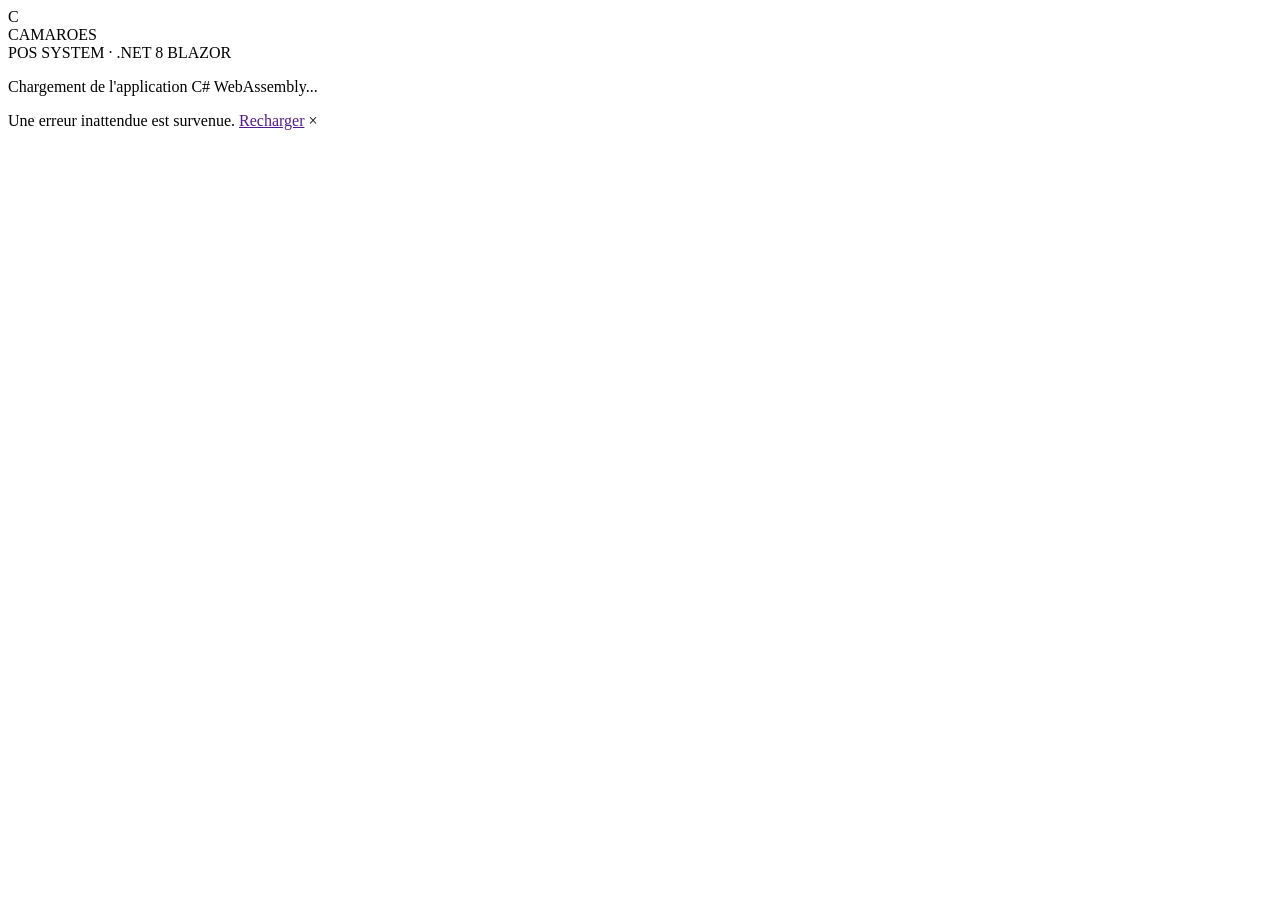
==== CamaroesPOS.Web/wwwroot/index.html @ 3d6ef146 "feat(web): échafaudage du projet Blazor WebAssembly CamaroesPOS.Web" ====
<!DOCTYPE html>
<html lang="fr">
<head>
    <meta charset="utf-8" />
    <meta name="viewport" content="width=device-width, initial-scale=1.0" />
    <title>CAMAROES POS — Web Edition</title>
    <base href="/" />
    <link rel="stylesheet" href="css/app.css" />
</head>
<body>
    <div id="app">
        <div class="boot-screen">
            <div class="boot-card">
                <div class="boot-logo">
                    <span class="boot-badge">C</span>
                    <div>
                        <div class="boot-title">CAMAROES</div>
                        <div class="boot-sub">POS SYSTEM · .NET 8 BLAZOR</div>
                    </div>
                </div>
                <div class="boot-spinner"></div>
                <p class="boot-hint">Chargement de l'application C# WebAssembly...</p>
            </div>
        </div>
    </div>

    <div id="blazor-error-ui">
        Une erreur inattendue est survenue.
        <a href="" class="reload">Recharger</a>
        <a class="dismiss">×</a>
    </div>

    <script src="js/posInterop.js"></script>
    <script src="_framework/blazor.webassembly.js"></script>
</body>
</html>
---- CamaroesPOS.Web/wwwroot/css/app.css ----
:root {
    --bg: #F4F7FE;
    --surface: #FFFFFF;
    --border: #E0E5F2;
    --navy: #2B3674;
    --primary: #1E88E5;
    --primary-dark: #1565C0;
    --success: #2E7D32;
    --success-dark: #1B5E20;
    --danger: #E53935;
    --warning: #FB8C00;
    --muted: #8F9BBA;
    --text: #334155;
    --shadow: 0 4px 14px rgba(43, 54, 116, 0.08);
    --radius: 14px;
}

* { box-sizing: border-box; margin: 0; padding: 0; }

html, body {
    font-family: 'Inter', -apple-system, BlinkMacSystemFont, 'Segoe UI', Roboto, sans-serif;
    background: var(--bg);
    color: var(--text);
    min-height: 100vh;
    font-size: 14px;
    line-height: 1.45;
}

/* Boot Screen */
.boot-screen {
    min-height: 100vh;
    display: flex;
    align-items: center;
    justify-content: center;
    padding: 20px;
}
.boot-card {
    background: var(--surface);
    border: 1px solid var(--border);
    border-radius: 18px;
    padding: 36px 40px;
    box-shadow: var(--shadow);
    text-align: center;
    max-width: 380px;
    width: 100%;
}
.boot-logo { display: flex; align-items: center; justify-content: center; gap: 14px; margin-bottom: 24px; }
.boot-badge {
    width: 52px; height: 52px; border-radius: 14px;
    background: var(--primary); color: #fff;
    display: inline-flex; align-items: center; justify-content: center;
    font-size: 26px; font-weight: 900;
}
.boot-title { font-size: 24px; font-weight: 900; color: var(--navy); letter-spacing: 0.5px; text-align: left; }
.boot-sub { font-size: 11px; font-weight: 700; color: var(--primary); text-align: left; }
.boot-spinner {
    width: 34px; height: 34px; margin: 0 auto 14px;
    border: 3px solid var(--border); border-top-color: var(--primary);
    border-radius: 50%; animation: spin 0.8s linear infinite;
}
.boot-hint { color: var(--muted); font-size: 13px; }
@keyframes spin { to { transform: rotate(360deg); } }

#blazor-error-ui {
    display: none; position: fixed; bottom: 0; left: 0; right: 0; z-index: 9999;
    background: #FFF3CD; color: #664D03; padding: 12px 20px;
    border-top: 1px solid #FFECB5; font-weight: 600;
}
#blazor-error-ui .dismiss { float: right; cursor: pointer; text-decoration: none; font-size: 18px; }

/* App Shell */
.app-shell { display: flex; min-height: 100vh; }

.sidebar {
    width: 260px; flex-shrink: 0;
    background: var(--surface);
    border-right: 1px solid var(--border);
    display: flex; flex-direction: column;
    padding: 22px 14px;
    position: sticky; top: 0; height: 100vh; overflow-y: auto;
    z-index: 40;
}

.brand-header {
    display: flex; align-items: center; gap: 12px;
    padding: 4px 10px 22px;
    border-bottom: 1px solid var(--border);
    margin-bottom: 16px;
}
.brand-icon {
    width: 44px; height: 44px; border-radius: 12px;
    background: var(--primary); color: #fff;
    display: flex; align-items: center; justify-content: center;
    font-weight: 900; font-size: 20px; flex-shrink: 0;
}
.brand-name { font-size: 20px; font-weight: 900; color: var(--navy); line-height: 1.1; }
.brand-sub { font-size: 11px; font-weight: 700; color: var(--primary); }

.nav-list { display: flex; flex-direction: column; gap: 4px; flex: 1; }
.nav-item {
    display: flex; align-items: center; gap: 12px;
    padding: 11px 14px; border-radius: 10px;
    color: var(--muted); text-decoration: none;
    font-weight: 600; font-size: 14px;
    transition: background 0.15s, color 0.15s;
}
.nav-item:hover { background: var(--bg); color: var(--primary); }
.nav-item.active { background: #EBF3FE; color: var(--primary); }
.nav-item svg { width: 20px; height: 20px; flex-shrink: 0; }

.sidebar-footer {
    border-top: 1px solid var(--border);
    padding-top: 14px; margin-top: 14px;
    display: flex; flex-direction: column; gap: 8px;
}
.user-pill {
    background: var(--bg); border-radius: 10px; padding: 10px 12px;
    text-align: center;
}
.user-pill-name { font-weight: 700; color: var(--navy); font-size: 13px; }
.user-pill-role { font-size: 11px; font-weight: 700; color: var(--primary); text-transform: uppercase; }

.main-area {
    flex: 1; min-width: 0;
    display: flex; flex-direction: column;
    padding: 20px 24px 32px;
}

.topbar {
    display: flex; align-items: center; justify-content: space-between;
    gap: 12px; margin-bottom: 20px; flex-wrap: wrap;
}
.topbar-left { display: flex; align-items: center; gap: 12px; }
.topbar-title { font-size: 24px; font-weight: 800; color: var(--navy); }
.topbar-actions { display: flex; align-items: center; gap: 10px; flex-wrap: wrap; }
.date-chip { color: var(--muted); font-weight: 600; font-size: 13px; }
.mobile-menu-btn { display: none; }

/* Cards & Grids */
.card {
    background: var(--surface);
    border: 1px solid var(--border);
    border-radius: var(--radius);
    padding: 18px;
    box-shadow: var(--shadow);
}
.card-title { font-size: 16px; font-weight: 700; color: var(--navy); margin-bottom: 12px; }
.label-muted { font-size: 12px; font-weight: 600; color: var(--muted); display: block; margin-bottom: 4px; }

.grid-4 { display: grid; grid-template-columns: repeat(4, minmax(0, 1fr)); gap: 14px; }
.grid-3 { display: grid; grid-template-columns: repeat(3, minmax(0, 1fr)); gap: 14px; }
.grid-2 { display: grid; grid-template-columns: repeat(2, minmax(0, 1fr)); gap: 14px; }
.grid-2-1 { display: grid; grid-template-columns: 2fr 1fr; gap: 14px; }
.grid-pos { display: grid; grid-template-columns: 1fr 370px; gap: 16px; align-items: start; }
.grid-split { display: grid; grid-template-columns: 1fr 350px; gap: 16px; align-items: start; }
.stack { display: flex; flex-direction: column; gap: 16px; }
.row { display: flex; align-items: center; gap: 10px; flex-wrap: wrap; }
.row-between { display: flex; align-items: center; justify-content: space-between; gap: 10px; flex-wrap: wrap; }

.kpi-value { font-size: 22px; font-weight: 800; color: var(--navy); margin: 4px 0; }
.kpi-sub { font-size: 12px; color: var(--muted); }
.text-primary { color: var(--primary); }
.text-success { color: var(--success); }
.text-danger { color: var(--danger); }
.text-warning { color: var(--warning); }

/* Buttons */
.btn {
    display: inline-flex; align-items: center; justify-content: center; gap: 6px;
    padding: 9px 16px; border-radius: 10px; border: 1.5px solid transparent;
    font-weight: 600; font-size: 13px; cursor: pointer; text-decoration: none;
    transition: all 0.15s; background: transparent; color: var(--navy);
}
.btn:disabled { opacity: 0.45; cursor: not-allowed; }
.btn-sm { padding: 6px 10px; font-size: 12px; border-radius: 8px; }
.btn-lg { padding: 12px 18px; font-size: 15px; }
.btn-block { width: 100%; }
.btn-primary { background: var(--primary); color: #fff; }
.btn-primary:hover:not(:disabled) { background: var(--primary-dark); }
.btn-success { background: var(--success); color: #fff; }
.btn-success:hover:not(:disabled) { background: var(--success-dark); }
.btn-outlined { border-color: var(--navy); color: var(--navy); }
.btn-outlined:hover:not(:disabled) { background: #EEF2FF; border-color: var(--primary); color: var(--primary); }
.btn-danger { border-color: var(--danger); color: var(--danger); }
.btn-danger:hover:not(:disabled) { background: #FFEBEE; }

/* Inputs */
.input, select.input, textarea.input {
    width: 100%; padding: 9px 12px; border-radius: 9px;
    border: 1.5px solid var(--border); background: #fff;
    color: var(--text); font-size: 14px; font-family: inherit;
    outline: none; transition: border-color 0.15s;
}
.input:focus { border-color: var(--primary); }
.input-inline { width: auto; min-width: 150px; }

/* Tables */
.table-wrap { overflow-x: auto; }
table.data-table { width: 100%; border-collapse: collapse; font-size: 13px; }
table.data-table th {
    text-align: left; padding: 10px 12px;
    color: var(--muted); font-weight: 700; font-size: 12px; text-transform: uppercase;
    border-bottom: 1.5px solid var(--border); white-space: nowrap;
}
table.data-table td {
    padding: 10px 12px; border-bottom: 1px solid #EEF2F9; vertical-align: middle;
}
table.data-table tr:hover td { background: #FAFBFD; }
.text-right { text-align: right; }

/* Badges & Alerts */
.badge {
    display: inline-flex; align-items: center; gap: 4px;
    padding: 3px 9px; border-radius: 999px; font-size: 11px; font-weight: 700;
}
.badge-danger { background: #FFEBEE; color: var(--danger); }
.badge-success { background: #E8F5E9; color: var(--success); }
.badge-info { background: #EBF3FE; color: var(--primary); }
.badge-warning { background: #FFF3E0; color: var(--warning); }

.alert {
    padding: 11px 14px; border-radius: 10px; font-size: 13px; font-weight: 600;
    margin-bottom: 12px; display: flex; justify-content: space-between; align-items: center;
}
.alert-error { background: #FFEBEE; color: #B71C1C; border: 1px solid #FFCDD2; }
.alert-success { background: #E8F5E9; color: #1B5E20; border: 1px solid #C8E6C9; }
.alert-info { background: #EBF3FE; color: #0D47A1; border: 1px solid #BBDEFB; }

/* Tabs */
.tabs { display: flex; gap: 6px; border-bottom: 1.5px solid var(--border); margin-bottom: 14px; flex-wrap: wrap; }
.tab-btn {
    padding: 9px 14px; border: none; background: transparent; cursor: pointer;
    font-weight: 700; font-size: 13px; color: var(--muted);
    border-bottom: 2.5px solid transparent; margin-bottom: -1.5px;
}
.tab-btn.active { color: var(--primary); border-bottom-color: var(--primary); }

/* Modals */
.modal-backdrop {
    position: fixed; inset: 0; background: rgba(15, 23, 42, 0.55);
    display: flex; align-items: center; justify-content: center;
    padding: 16px; z-index: 100;
}
.modal-box {
    background: var(--surface); border-radius: 16px; padding: 24px;
    max-width: 520px; width: 100%; max-height: 90vh; overflow-y: auto;
    box-shadow: 0 20px 50px rgba(15, 23, 42, 0.25);
}
.modal-lg { max-width: 820px; }

/* Login */
.login-wrapper {
    min-height: 100vh; display: flex; align-items: center; justify-content: center;
    padding: 20px; background: linear-gradient(135deg, #EBF3FE 0%, #F4F7FE 100%);
}
.login-card { max-width: 430px; width: 100%; padding: 32px; }
.demo-box {
    background: #F8FAFF; border: 1px dashed #B6CCF8; border-radius: 12px;
    padding: 12px; margin-top: 14px;
}

/* POS Specific */
.total-box {
    background: #EBF3FE; border-radius: 12px; padding: 14px;
}
.catalog-grid { display: grid; grid-template-columns: repeat(auto-fill, minmax(190px, 1fr)); gap: 10px; }
.catalog-item {
    border: 1.5px solid var(--border); border-radius: 12px; padding: 12px;
    background: #fff; text-align: left; cursor: pointer; transition: all 0.15s;
}
.catalog-item:hover { border-color: var(--primary); background: #F8FAFF; }
.numpad-grid { display: grid; grid-template-columns: repeat(3, 1fr); gap: 8px; }
.numpad-btn { height: 46px; font-size: 16px; font-weight: 700; }
.quick-grid { display: grid; grid-template-columns: repeat(4, 1fr); gap: 6px; }

/* Charts */
.chart-box { width: 100%; overflow: hidden; }
.chart-legend { display: flex; flex-wrap: wrap; gap: 10px; margin-top: 8px; font-size: 12px; color: var(--text); }
.legend-item { display: inline-flex; align-items: center; gap: 6px; }
.legend-dot { width: 10px; height: 10px; border-radius: 50%; display: inline-block; }

/* Receipt */
.receipt-paper {
    background: #fff; border: 1px solid var(--border); border-radius: 12px;
    padding: 20px; color: #1E293B;
}
.receipt-divider { border-top: 1px dashed #CBD5E1; margin: 10px 0; }

/* Responsive */
@media (max-width: 1080px) {
    .grid-4 { grid-template-columns: repeat(2, minmax(0, 1fr)); }
    .grid-3, .grid-2-1, .grid-pos, .grid-split { grid-template-columns: 1fr; }
}
@media (max-width: 820px) {
    .mobile-menu-btn { display: inline-flex; }
    .sidebar {
        position: fixed; left: -280px; top: 0; bottom: 0;
        transition: left 0.2s ease; box-shadow: 0 10px 35px rgba(0, 0, 0, 0.2);
    }
    .sidebar.open { left: 0; }
    .sidebar-backdrop {
        position: fixed; inset: 0; background: rgba(15, 23, 42, 0.45); z-index: 35;
    }
    .grid-2 { grid-template-columns: 1fr; }
    .main-area { padding: 14px; }
}

/* Print / PDF */
@media print {
    body { background: #fff !important; }
    .no-print, .sidebar, .topbar, .sidebar-backdrop { display: none !important; }
    .main-area { padding: 0 !important; }
    .modal-backdrop { position: static !important; background: transparent !important; padding: 0 !important; }
    .modal-box { box-shadow: none !important; max-width: 100% !important; max-height: none !important; padding: 0 !important; }
    .card { box-shadow: none !important; border: none !important; }
}
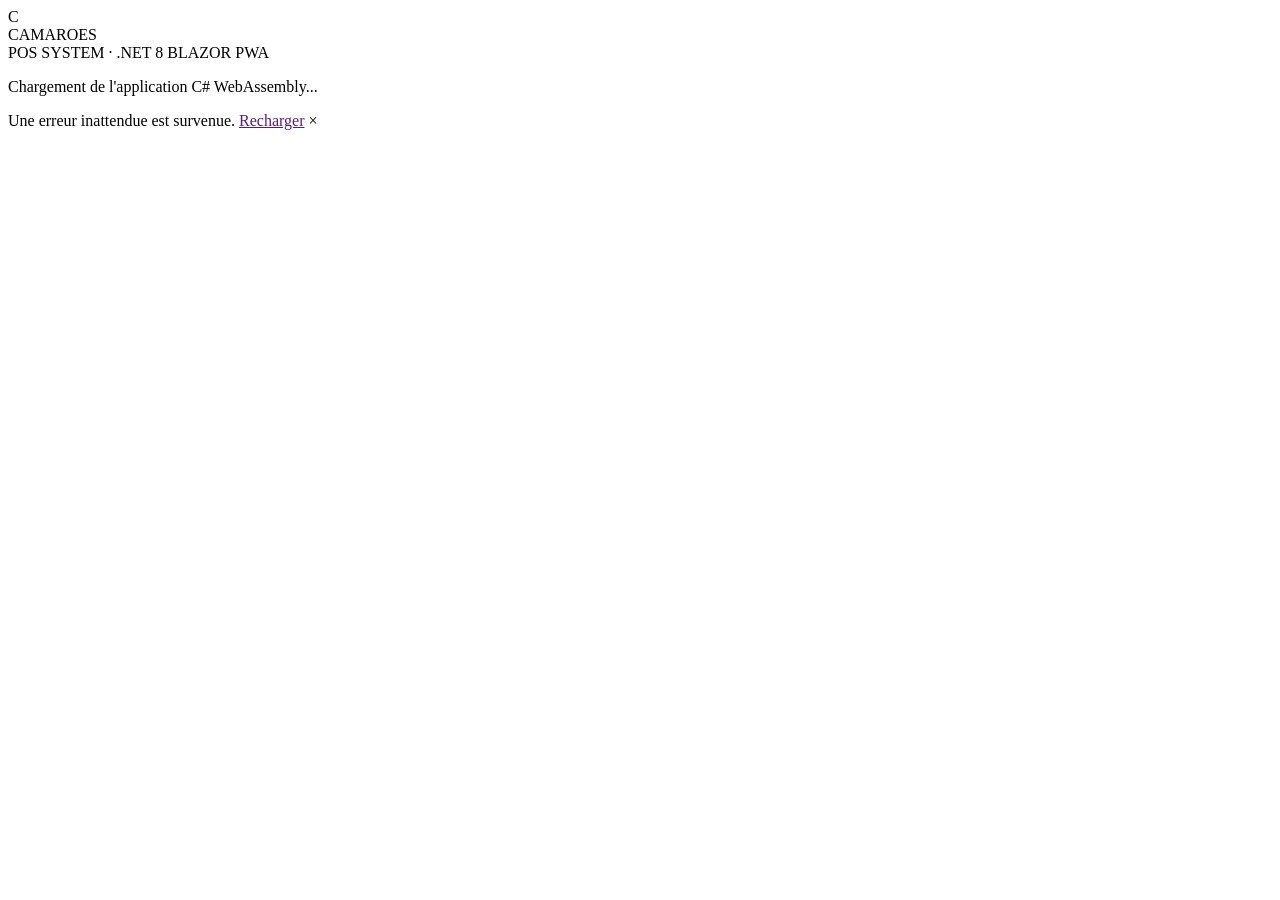
==== commit 578b8f25: "chore(infra): add Vercel security headers, PWA manifest/service worker, SVG favicon and updated v2 R" ====
--- a/CamaroesPOS.Web/wwwroot/index.html
+++ b/CamaroesPOS.Web/wwwroot/index.html
@@ -3,34 +3,54 @@
 <head>
     <meta charset="utf-8" />
     <meta name="viewport" content="width=device-width, initial-scale=1.0" />
-    <title>CAMAROES POS — Web Edition</title>
+    <meta name="description" content="CAMAROES POS v2 — Point de Vente moderne .NET 8 Blazor WebAssembly PWA (FCFA, TVA 19,25 %, MTN MoMo & Orange Money, CRM, Rapport Z, bilingue FR/EN)." />
+    <meta name="theme-color" content="#1D72E8" />
+    <title>CAMAROES POS — Web Edition v2</title>
     <base href="/" />
+    <link rel="icon" type="image/svg+xml" href="favicon.svg" />
+    <link rel="manifest" href="manifest.json" />
     <link rel="stylesheet" href="css/app.css" />
+    <script>
+        (function () {
+            try {
+                if (window.localStorage.getItem('camaroes_pos_theme_v2') === 'dark') {
+                    document.documentElement.setAttribute('data-theme', 'dark');
+                }
+            } catch {}
+        })();
+    </script>
 </head>
 <body>
     <div id="app">
         <div class="boot-screen">
             <div class="boot-card">
                 <div class="boot-logo">
-                    <span class="boot-badge">C</span>
+                    <span class="boot-badge" aria-hidden="true">C</span>
                     <div>
                         <div class="boot-title">CAMAROES</div>
-                        <div class="boot-sub">POS SYSTEM · .NET 8 BLAZOR</div>
+                        <div class="boot-sub">POS SYSTEM · .NET 8 BLAZOR PWA</div>
                     </div>
                 </div>
-                <div class="boot-spinner"></div>
+                <div class="boot-spinner" role="status" aria-label="Chargement"></div>
                 <p class="boot-hint">Chargement de l'application C# WebAssembly...</p>
             </div>
         </div>
     </div>
 
-    <div id="blazor-error-ui">
+    <div id="blazor-error-ui" role="alert">
         Une erreur inattendue est survenue.
         <a href="" class="reload">Recharger</a>
-        <a class="dismiss">×</a>
+        <a class="dismiss" aria-label="Fermer">×</a>
     </div>
 
     <script src="js/posInterop.js"></script>
     <script src="_framework/blazor.webassembly.js"></script>
+    <script>
+        if ('serviceWorker' in navigator) {
+            window.addEventListener('load', function () {
+                navigator.serviceWorker.register('/service-worker.js').catch(function () {});
+            });
+        }
+    </script>
 </body>
 </html>
--- a/CamaroesPOS.Web/wwwroot/css/app.css
+++ b/CamaroesPOS.Web/wwwroot/css/app.css
@@ -1,18 +1,48 @@
 :root {
     --bg: #F4F7FE;
     --surface: #FFFFFF;
-    --border: #E0E5F2;
-    --navy: #2B3674;
-    --primary: #1E88E5;
-    --primary-dark: #1565C0;
-    --success: #2E7D32;
-    --success-dark: #1B5E20;
-    --danger: #E53935;
-    --warning: #FB8C00;
-    --muted: #8F9BBA;
-    --text: #334155;
-    --shadow: 0 4px 14px rgba(43, 54, 116, 0.08);
+    --surface-alt: #F8FAFC;
+    --border: #DCE3F0;
+    --navy: #1E293B;
+    --primary: #1D72E8;
+    --primary-dark: #1558B6;
+    --primary-soft: #EBF3FE;
+    --success: #15803D;
+    --success-dark: #166534;
+    --success-soft: #DCFCE7;
+    --danger: #DC2626;
+    --danger-dark: #B91C1C;
+    --danger-soft: #FEE2E2;
+    --warning: #B45309;
+    --warning-soft: #FEF3C7;
+    --muted: #475569; /* WCAG AAA 7.5:1 on white */
+    --text: #1E293B;
+    --shadow: 0 4px 16px rgba(15, 23, 42, 0.06);
     --radius: 14px;
+    --momo: #D97706;
+    --orange: #EA580C;
+}
+
+[data-theme="dark"] {
+    --bg: #0B1120;
+    --surface: #111827;
+    --surface-alt: #1E293B;
+    --border: #263248;
+    --navy: #F1F5F9;
+    --primary: #3B82F6;
+    --primary-dark: #2563EB;
+    --primary-soft: rgba(59, 130, 246, 0.16);
+    --success: #22C55E;
+    --success-dark: #16A34A;
+    --success-soft: rgba(34, 197, 94, 0.15);
+    --danger: #F87171;
+    --danger-dark: #DC2626;
+    --danger-soft: rgba(248, 113, 113, 0.16);
+    --warning: #FBBF24;
+    --warning-soft: rgba(251, 191, 36, 0.15);
+    --muted: #94A3B8; /* WCAG AA 7.1:1 on #111827 */
+    --text: #E2E8F0;
+    --shadow: 0 6px 22px rgba(0, 0, 0, 0.35);
 }
 
 * { box-sizing: border-box; margin: 0; padding: 0; }
@@ -23,35 +53,33 @@
     color: var(--text);
     min-height: 100vh;
     font-size: 14px;
-    line-height: 1.45;
-}
+    line-height: 1.5;
+    overflow-x: hidden;
+}
+
+/* Accessible focus rings — never remove focus visibility */
+:focus-visible {
+    outline: 2.5px solid var(--primary);
+    outline-offset: 2px;
+}
+
+.icon { display: inline-block; vertical-align: middle; flex-shrink: 0; }
+.tabular { font-variant-numeric: tabular-nums; }
 
 /* Boot Screen */
 .boot-screen {
-    min-height: 100vh;
-    display: flex;
-    align-items: center;
-    justify-content: center;
-    padding: 20px;
+    min-height: 100vh; display: flex; align-items: center; justify-content: center; padding: 20px;
 }
 .boot-card {
-    background: var(--surface);
-    border: 1px solid var(--border);
-    border-radius: 18px;
-    padding: 36px 40px;
-    box-shadow: var(--shadow);
-    text-align: center;
-    max-width: 380px;
-    width: 100%;
-}
-.boot-logo { display: flex; align-items: center; justify-content: center; gap: 14px; margin-bottom: 24px; }
+    background: var(--surface); border: 1px solid var(--border); border-radius: 18px;
+    padding: 36px 40px; box-shadow: var(--shadow); text-align: center; max-width: 380px; width: 100%;
+}
+.boot-logo { display: flex; align-items: center; justify-content: center; gap: 14px; margin-bottom: 20px; }
 .boot-badge {
-    width: 52px; height: 52px; border-radius: 14px;
-    background: var(--primary); color: #fff;
-    display: inline-flex; align-items: center; justify-content: center;
-    font-size: 26px; font-weight: 900;
-}
-.boot-title { font-size: 24px; font-weight: 900; color: var(--navy); letter-spacing: 0.5px; text-align: left; }
+    width: 52px; height: 52px; border-radius: 14px; background: var(--primary); color: #fff;
+    display: inline-flex; align-items: center; justify-content: center; font-size: 26px; font-weight: 900;
+}
+.boot-title { font-size: 24px; font-weight: 900; color: var(--navy); letter-spacing: 0.4px; text-align: left; }
 .boot-sub { font-size: 11px; font-weight: 700; color: var(--primary); text-align: left; }
 .boot-spinner {
     width: 34px; height: 34px; margin: 0 auto 14px;
@@ -69,56 +97,50 @@
 #blazor-error-ui .dismiss { float: right; cursor: pointer; text-decoration: none; font-size: 18px; }
 
 /* App Shell */
-.app-shell { display: flex; min-height: 100vh; }
+.app-shell { display: flex; min-height: 100vh; max-width: 100vw; }
 
 .sidebar {
-    width: 260px; flex-shrink: 0;
+    width: 256px; flex-shrink: 0;
     background: var(--surface);
     border-right: 1px solid var(--border);
     display: flex; flex-direction: column;
-    padding: 22px 14px;
+    padding: 20px 14px;
     position: sticky; top: 0; height: 100vh; overflow-y: auto;
     z-index: 40;
 }
 
 .brand-header {
     display: flex; align-items: center; gap: 12px;
-    padding: 4px 10px 22px;
-    border-bottom: 1px solid var(--border);
-    margin-bottom: 16px;
+    padding: 4px 10px 20px; border-bottom: 1px solid var(--border); margin-bottom: 14px;
 }
 .brand-icon {
-    width: 44px; height: 44px; border-radius: 12px;
-    background: var(--primary); color: #fff;
+    width: 42px; height: 42px; border-radius: 12px; background: var(--primary); color: #fff;
     display: flex; align-items: center; justify-content: center;
     font-weight: 900; font-size: 20px; flex-shrink: 0;
 }
-.brand-name { font-size: 20px; font-weight: 900; color: var(--navy); line-height: 1.1; }
+.brand-name { font-size: 19px; font-weight: 900; color: var(--navy); line-height: 1.1; }
 .brand-sub { font-size: 11px; font-weight: 700; color: var(--primary); }
 
 .nav-list { display: flex; flex-direction: column; gap: 4px; flex: 1; }
 .nav-item {
     display: flex; align-items: center; gap: 12px;
-    padding: 11px 14px; border-radius: 10px;
-    color: var(--muted); text-decoration: none;
-    font-weight: 600; font-size: 14px;
-    transition: background 0.15s, color 0.15s;
-}
-.nav-item:hover { background: var(--bg); color: var(--primary); }
-.nav-item.active { background: #EBF3FE; color: var(--primary); }
-.nav-item svg { width: 20px; height: 20px; flex-shrink: 0; }
+    padding: 11px 14px; border-radius: 10px; min-height: 44px;
+    color: var(--muted); text-decoration: none; font-weight: 600; font-size: 14px;
+    transition: background-color 0.15s ease, color 0.15s ease;
+}
+.nav-item:hover { background: var(--surface-alt); color: var(--primary); }
+.nav-item.active { background: var(--primary-soft); color: var(--primary); }
 
 .sidebar-footer {
-    border-top: 1px solid var(--border);
-    padding-top: 14px; margin-top: 14px;
+    border-top: 1px solid var(--border); padding-top: 14px; margin-top: 14px;
     display: flex; flex-direction: column; gap: 8px;
 }
 .user-pill {
-    background: var(--bg); border-radius: 10px; padding: 10px 12px;
-    text-align: center;
+    background: var(--surface-alt); border: 1px solid var(--border); border-radius: 10px;
+    padding: 10px 12px; text-align: center;
 }
 .user-pill-name { font-weight: 700; color: var(--navy); font-size: 13px; }
-.user-pill-role { font-size: 11px; font-weight: 700; color: var(--primary); text-transform: uppercase; }
+.user-pill-role { font-size: 11px; font-weight: 700; color: var(--primary); text-transform: uppercase; letter-spacing: 0.4px; }
 
 .main-area {
     flex: 1; min-width: 0;
@@ -130,187 +152,270 @@
     display: flex; align-items: center; justify-content: space-between;
     gap: 12px; margin-bottom: 20px; flex-wrap: wrap;
 }
-.topbar-left { display: flex; align-items: center; gap: 12px; }
-.topbar-title { font-size: 24px; font-weight: 800; color: var(--navy); }
-.topbar-actions { display: flex; align-items: center; gap: 10px; flex-wrap: wrap; }
-.date-chip { color: var(--muted); font-weight: 600; font-size: 13px; }
-.mobile-menu-btn { display: none; }
+.topbar-left { display: flex; align-items: center; gap: 12px; min-width: 0; }
+.topbar-title { font-size: 24px; font-weight: 800; color: var(--navy); line-height: 1.2; }
+.topbar-actions { display: flex; align-items: center; gap: 8px; flex-wrap: wrap; }
+.date-chip {
+    display: inline-flex; align-items: center; gap: 6px;
+    color: var(--muted); font-weight: 600; font-size: 13px;
+    background: var(--surface); border: 1px solid var(--border);
+    padding: 6px 12px; border-radius: 10px;
+}
 
 /* Cards & Grids */
 .card {
-    background: var(--surface);
-    border: 1px solid var(--border);
-    border-radius: var(--radius);
-    padding: 18px;
-    box-shadow: var(--shadow);
+    background: var(--surface); border: 1px solid var(--border);
+    border-radius: var(--radius); padding: 18px; box-shadow: var(--shadow);
+    min-width: 0;
 }
 .card-title { font-size: 16px; font-weight: 700; color: var(--navy); margin-bottom: 12px; }
-.label-muted { font-size: 12px; font-weight: 600; color: var(--muted); display: block; margin-bottom: 4px; }
+.label-muted { font-size: 12px; font-weight: 600; color: var(--muted); display: block; margin-bottom: 5px; }
 
 .grid-4 { display: grid; grid-template-columns: repeat(4, minmax(0, 1fr)); gap: 14px; }
 .grid-3 { display: grid; grid-template-columns: repeat(3, minmax(0, 1fr)); gap: 14px; }
 .grid-2 { display: grid; grid-template-columns: repeat(2, minmax(0, 1fr)); gap: 14px; }
-.grid-2-1 { display: grid; grid-template-columns: 2fr 1fr; gap: 14px; }
-.grid-pos { display: grid; grid-template-columns: 1fr 370px; gap: 16px; align-items: start; }
-.grid-split { display: grid; grid-template-columns: 1fr 350px; gap: 16px; align-items: start; }
-.stack { display: flex; flex-direction: column; gap: 16px; }
-.row { display: flex; align-items: center; gap: 10px; flex-wrap: wrap; }
-.row-between { display: flex; align-items: center; justify-content: space-between; gap: 10px; flex-wrap: wrap; }
-
-.kpi-value { font-size: 22px; font-weight: 800; color: var(--navy); margin: 4px 0; }
-.kpi-sub { font-size: 12px; color: var(--muted); }
+.grid-2-1 { display: grid; grid-template-columns: minmax(0, 2fr) minmax(0, 1fr); gap: 14px; }
+.grid-pos { display: grid; grid-template-columns: minmax(0, 1.65fr) minmax(340px, 1fr); gap: 16px; align-items: start; }
+.grid-split { display: grid; grid-template-columns: minmax(0, 1fr) 360px; gap: 16px; align-items: start; }
+.stack { display: flex; flex-direction: column; gap: 14px; min-width: 0; }
+.row { display: flex; align-items: center; gap: 10px; flex-wrap: wrap; min-width: 0; }
+.row-nowrap { display: flex; align-items: center; gap: 6px; flex-wrap: nowrap; }
+.row-between { display: flex; align-items: center; justify-content: space-between; gap: 10px; flex-wrap: wrap; min-width: 0; }
+
+.kpi-value { font-size: 22px; font-weight: 800; color: var(--navy); margin: 4px 0; font-variant-numeric: tabular-nums; }
+.kpi-sub { font-size: 12px; color: var(--muted); font-variant-numeric: tabular-nums; }
 .text-primary { color: var(--primary); }
 .text-success { color: var(--success); }
 .text-danger { color: var(--danger); }
 .text-warning { color: var(--warning); }
 
-/* Buttons */
+/* Buttons — accessible touch targets and targeted transitions */
 .btn {
     display: inline-flex; align-items: center; justify-content: center; gap: 6px;
-    padding: 9px 16px; border-radius: 10px; border: 1.5px solid transparent;
+    padding: 9px 15px; min-height: 40px; border-radius: 10px; border: 1.5px solid transparent;
     font-weight: 600; font-size: 13px; cursor: pointer; text-decoration: none;
-    transition: all 0.15s; background: transparent; color: var(--navy);
+    background: transparent; color: var(--navy); font-family: inherit;
+    transition: background-color 0.15s ease, border-color 0.15s ease, color 0.15s ease;
+    white-space: nowrap;
 }
 .btn:disabled { opacity: 0.45; cursor: not-allowed; }
-.btn-sm { padding: 6px 10px; font-size: 12px; border-radius: 8px; }
-.btn-lg { padding: 12px 18px; font-size: 15px; }
+.btn-sm { padding: 6px 10px; min-height: 36px; font-size: 12px; border-radius: 8px; }
+.btn-icon { width: 38px; height: 38px; padding: 0; min-height: 38px; }
+.btn-lg { padding: 12px 18px; min-height: 48px; font-size: 15px; }
 .btn-block { width: 100%; }
 .btn-primary { background: var(--primary); color: #fff; }
 .btn-primary:hover:not(:disabled) { background: var(--primary-dark); }
 .btn-success { background: var(--success); color: #fff; }
 .btn-success:hover:not(:disabled) { background: var(--success-dark); }
-.btn-outlined { border-color: var(--navy); color: var(--navy); }
-.btn-outlined:hover:not(:disabled) { background: #EEF2FF; border-color: var(--primary); color: var(--primary); }
-.btn-danger { border-color: var(--danger); color: var(--danger); }
-.btn-danger:hover:not(:disabled) { background: #FFEBEE; }
+.btn-danger-solid { background: var(--danger); color: #fff; }
+.btn-danger-solid:hover:not(:disabled) { background: var(--danger-dark); }
+.btn-outlined { border-color: var(--border); color: var(--navy); background: var(--surface); }
+.btn-outlined:hover:not(:disabled) { background: var(--primary-soft); border-color: var(--primary); color: var(--primary); }
+.btn-danger { border-color: var(--danger); color: var(--danger); background: transparent; }
+.btn-danger:hover:not(:disabled) { background: var(--danger-soft); }
+
+/* CRITICAL FIX: Defined AFTER .btn so hamburger stays hidden on desktop (>820px) */
+.topbar .mobile-menu-btn { display: none; }
 
 /* Inputs */
 .input, select.input, textarea.input {
-    width: 100%; padding: 9px 12px; border-radius: 9px;
-    border: 1.5px solid var(--border); background: #fff;
+    width: 100%; padding: 9px 12px; min-height: 42px; border-radius: 9px;
+    border: 1.5px solid var(--border); background: var(--surface);
     color: var(--text); font-size: 14px; font-family: inherit;
-    outline: none; transition: border-color 0.15s;
+    transition: border-color 0.15s ease;
 }
 .input:focus { border-color: var(--primary); }
-.input-inline { width: auto; min-width: 150px; }
+.input-inline { width: auto; min-width: 160px; }
 
 /* Tables */
-.table-wrap { overflow-x: auto; }
+.table-wrap { overflow-x: auto; max-width: 100%; -webkit-overflow-scrolling: touch; }
 table.data-table { width: 100%; border-collapse: collapse; font-size: 13px; }
 table.data-table th {
     text-align: left; padding: 10px 12px;
-    color: var(--muted); font-weight: 700; font-size: 12px; text-transform: uppercase;
+    color: var(--muted); font-weight: 700; font-size: 11.5px; text-transform: uppercase; letter-spacing: 0.3px;
     border-bottom: 1.5px solid var(--border); white-space: nowrap;
 }
 table.data-table td {
-    padding: 10px 12px; border-bottom: 1px solid #EEF2F9; vertical-align: middle;
-}
-table.data-table tr:hover td { background: #FAFBFD; }
+    padding: 10px 12px; border-bottom: 1px solid var(--border); vertical-align: middle;
+    font-variant-numeric: tabular-nums;
+}
+table.data-table tr:hover td { background: var(--surface-alt); }
 .text-right { text-align: right; }
+.actions-cell { white-space: nowrap; width: 1%; }
 
 /* Badges & Alerts */
 .badge {
     display: inline-flex; align-items: center; gap: 4px;
-    padding: 3px 9px; border-radius: 999px; font-size: 11px; font-weight: 700;
-}
-.badge-danger { background: #FFEBEE; color: var(--danger); }
-.badge-success { background: #E8F5E9; color: var(--success); }
-.badge-info { background: #EBF3FE; color: var(--primary); }
-.badge-warning { background: #FFF3E0; color: var(--warning); }
+    padding: 3px 9px; border-radius: 999px; font-size: 11.5px; font-weight: 700; white-space: nowrap;
+}
+.badge-danger { background: var(--danger-soft); color: var(--danger); }
+.badge-success { background: var(--success-soft); color: var(--success); }
+.badge-info { background: var(--primary-soft); color: var(--primary); }
+.badge-warning { background: var(--warning-soft); color: var(--warning); }
 
 .alert {
-    padding: 11px 14px; border-radius: 10px; font-size: 13px; font-weight: 600;
-    margin-bottom: 12px; display: flex; justify-content: space-between; align-items: center;
-}
-.alert-error { background: #FFEBEE; color: #B71C1C; border: 1px solid #FFCDD2; }
-.alert-success { background: #E8F5E9; color: #1B5E20; border: 1px solid #C8E6C9; }
-.alert-info { background: #EBF3FE; color: #0D47A1; border: 1px solid #BBDEFB; }
-
-/* Tabs */
-.tabs { display: flex; gap: 6px; border-bottom: 1.5px solid var(--border); margin-bottom: 14px; flex-wrap: wrap; }
+    padding: 12px 14px; border-radius: 10px; font-size: 13px; font-weight: 600;
+    margin-bottom: 14px; display: flex; justify-content: space-between; align-items: center; gap: 10px;
+}
+.alert-error { background: var(--danger-soft); color: var(--danger); border: 1px solid var(--danger); }
+.alert-success { background: var(--success-soft); color: var(--success); border: 1px solid var(--success); }
+.alert-info { background: var(--primary-soft); color: var(--primary); border: 1px solid var(--primary); }
+.alert-warning { background: var(--warning-soft); color: var(--warning); border: 1px solid var(--warning); }
+
+/* Tabs & Segmented Controls */
+.tabs { display: flex; gap: 4px; border-bottom: 1.5px solid var(--border); margin-bottom: 14px; overflow-x: auto; }
 .tab-btn {
-    padding: 9px 14px; border: none; background: transparent; cursor: pointer;
-    font-weight: 700; font-size: 13px; color: var(--muted);
+    padding: 10px 14px; min-height: 44px; border: none; background: transparent; cursor: pointer;
+    font-weight: 700; font-size: 13px; color: var(--muted); white-space: nowrap;
     border-bottom: 2.5px solid transparent; margin-bottom: -1.5px;
-}
+    transition: color 0.15s ease, border-color 0.15s ease;
+}
+.tab-btn:hover { color: var(--primary); }
 .tab-btn.active { color: var(--primary); border-bottom-color: var(--primary); }
+
+.pill-group { display: flex; flex-wrap: wrap; gap: 6px; }
+.pill-btn {
+    padding: 7px 14px; min-height: 36px; border-radius: 999px;
+    border: 1.5px solid var(--border); background: var(--surface); color: var(--muted);
+    font-size: 12.5px; font-weight: 700; cursor: pointer;
+    transition: background-color 0.15s ease, color 0.15s ease, border-color 0.15s ease;
+}
+.pill-btn:hover { border-color: var(--primary); color: var(--primary); }
+.pill-btn.active { background: var(--primary); border-color: var(--primary); color: #fff; }
 
 /* Modals */
 .modal-backdrop {
-    position: fixed; inset: 0; background: rgba(15, 23, 42, 0.55);
+    position: fixed; inset: 0; background: rgba(15, 23, 42, 0.62);
     display: flex; align-items: center; justify-content: center;
     padding: 16px; z-index: 100;
 }
 .modal-box {
-    background: var(--surface); border-radius: 16px; padding: 24px;
-    max-width: 520px; width: 100%; max-height: 90vh; overflow-y: auto;
-    box-shadow: 0 20px 50px rgba(15, 23, 42, 0.25);
+    background: var(--surface); border: 1px solid var(--border); border-radius: 16px; padding: 24px;
+    max-width: 520px; width: 100%; max-height: 92vh; overflow-y: auto;
+    box-shadow: 0 24px 60px rgba(0, 0, 0, 0.35);
 }
 .modal-lg { max-width: 820px; }
 
 /* Login */
 .login-wrapper {
     min-height: 100vh; display: flex; align-items: center; justify-content: center;
-    padding: 20px; background: linear-gradient(135deg, #EBF3FE 0%, #F4F7FE 100%);
-}
-.login-card { max-width: 430px; width: 100%; padding: 32px; }
+    padding: 20px; background: var(--bg);
+}
+.login-card { max-width: 440px; width: 100%; padding: 32px; }
 .demo-box {
-    background: #F8FAFF; border: 1px dashed #B6CCF8; border-radius: 12px;
-    padding: 12px; margin-top: 14px;
-}
-
-/* POS Specific */
+    background: var(--surface-alt); border: 1px dashed var(--primary); border-radius: 12px;
+    padding: 14px; margin-top: 16px;
+}
+
+/* POS Specific — Split-Screen Tactile UI */
+.shift-bar {
+    display: flex; align-items: center; justify-content: space-between; flex-wrap: wrap; gap: 10px;
+    background: var(--surface); border: 1px solid var(--border); border-radius: 12px;
+    padding: 10px 16px; margin-bottom: 14px;
+}
+.catalog-grid { display: grid; grid-template-columns: repeat(auto-fill, minmax(168px, 1fr)); gap: 10px; }
+.catalog-tile {
+    display: flex; flex-direction: column; justify-content: space-between; gap: 8px;
+    border: 1.5px solid var(--border); border-radius: 12px; padding: 13px; min-height: 112px;
+    background: var(--surface); text-align: left; cursor: pointer; font-family: inherit;
+    transition: border-color 0.15s ease, background-color 0.15s ease, transform 0.1s ease;
+}
+.catalog-tile:hover:not(:disabled) { border-color: var(--primary); background: var(--primary-soft); transform: translateY(-1px); }
+.catalog-tile:disabled { opacity: 0.45; cursor: not-allowed; }
+.catalog-tile-title { font-weight: 700; color: var(--navy); font-size: 13.5px; line-height: 1.3; }
+.catalog-tile-price { font-weight: 800; color: var(--primary); font-size: 15px; font-variant-numeric: tabular-nums; }
+
+.cart-list { display: flex; flex-direction: column; gap: 8px; max-height: 310px; overflow-y: auto; }
+.cart-row {
+    display: flex; align-items: center; justify-content: space-between; gap: 8px;
+    padding: 10px 12px; border-radius: 10px; background: var(--surface-alt); border: 1px solid var(--border);
+}
+.qty-stepper { display: inline-flex; align-items: center; gap: 4px; }
+.qty-btn {
+    width: 34px; height: 34px; border-radius: 8px; border: 1.5px solid var(--border);
+    background: var(--surface); color: var(--navy); font-weight: 800; cursor: pointer;
+    display: inline-flex; align-items: center; justify-content: center;
+}
+.qty-btn:hover:not(:disabled) { border-color: var(--primary); color: var(--primary); }
+.qty-val { min-width: 26px; text-align: center; font-weight: 800; font-variant-numeric: tabular-nums; }
+
+.pay-modes-grid { display: grid; grid-template-columns: repeat(2, minmax(0, 1fr)); gap: 8px; }
+.pay-mode-btn {
+    display: flex; align-items: center; justify-content: center; gap: 6px;
+    padding: 10px 8px; min-height: 44px; border-radius: 10px;
+    border: 1.5px solid var(--border); background: var(--surface); color: var(--navy);
+    font-size: 12.5px; font-weight: 700; cursor: pointer;
+    transition: background-color 0.15s ease, border-color 0.15s ease, color 0.15s ease;
+}
+.pay-mode-btn.active { border-color: var(--primary); background: var(--primary-soft); color: var(--primary); }
+.pay-mode-btn.momo.active { border-color: var(--momo); background: var(--warning-soft); color: var(--warning); }
+.pay-mode-btn.orange.active { border-color: var(--orange); background: rgba(234, 88, 12, 0.14); color: var(--orange); }
+
 .total-box {
-    background: #EBF3FE; border-radius: 12px; padding: 14px;
-}
-.catalog-grid { display: grid; grid-template-columns: repeat(auto-fill, minmax(190px, 1fr)); gap: 10px; }
-.catalog-item {
-    border: 1.5px solid var(--border); border-radius: 12px; padding: 12px;
-    background: #fff; text-align: left; cursor: pointer; transition: all 0.15s;
-}
-.catalog-item:hover { border-color: var(--primary); background: #F8FAFF; }
+    background: var(--primary-soft); border: 1px solid var(--primary);
+    border-radius: 12px; padding: 14px; font-variant-numeric: tabular-nums;
+}
 .numpad-grid { display: grid; grid-template-columns: repeat(3, 1fr); gap: 8px; }
-.numpad-btn { height: 46px; font-size: 16px; font-weight: 700; }
+.numpad-btn { height: 48px; font-size: 16px; font-weight: 700; }
 .quick-grid { display: grid; grid-template-columns: repeat(4, 1fr); gap: 6px; }
 
 /* Charts */
-.chart-box { width: 100%; overflow: hidden; }
+.chart-box { width: 100%; position: relative; }
+.chart-tooltip {
+    position: absolute; top: 4px; right: 6px;
+    background: var(--navy); color: var(--surface);
+    padding: 4px 10px; border-radius: 8px; font-size: 11.5px; font-weight: 700;
+    pointer-events: none; font-variant-numeric: tabular-nums;
+}
 .chart-legend { display: flex; flex-wrap: wrap; gap: 10px; margin-top: 8px; font-size: 12px; color: var(--text); }
 .legend-item { display: inline-flex; align-items: center; gap: 6px; }
 .legend-dot { width: 10px; height: 10px; border-radius: 50%; display: inline-block; }
 
-/* Receipt */
+/* Receipt — Thermal 80mm & A4 */
 .receipt-paper {
-    background: #fff; border: 1px solid var(--border); border-radius: 12px;
-    padding: 20px; color: #1E293B;
-}
-.receipt-divider { border-top: 1px dashed #CBD5E1; margin: 10px 0; }
-
-/* Responsive */
-@media (max-width: 1080px) {
+    background: #FFFFFF; color: #0F172A; border: 1px solid #CBD5E1; border-radius: 12px;
+    padding: 20px; font-variant-numeric: tabular-nums;
+}
+.receipt-paper.thermal-80 { max-width: 310px; margin: 0 auto; font-family: 'Courier New', monospace; padding: 14px; font-size: 12px; }
+.receipt-divider { border-top: 1px dashed #94A3B8; margin: 10px 0; }
+
+/* Responsive Breakpoints */
+@media (max-width: 1120px) {
     .grid-4 { grid-template-columns: repeat(2, minmax(0, 1fr)); }
     .grid-3, .grid-2-1, .grid-pos, .grid-split { grid-template-columns: 1fr; }
 }
+
 @media (max-width: 820px) {
-    .mobile-menu-btn { display: inline-flex; }
+    .topbar .mobile-menu-btn { display: inline-flex; min-width: 44px; min-height: 44px; }
     .sidebar {
         position: fixed; left: -280px; top: 0; bottom: 0;
-        transition: left 0.2s ease; box-shadow: 0 10px 35px rgba(0, 0, 0, 0.2);
+        transition: left 0.2s ease; box-shadow: 0 10px 35px rgba(0, 0, 0, 0.25);
     }
     .sidebar.open { left: 0; }
     .sidebar-backdrop {
-        position: fixed; inset: 0; background: rgba(15, 23, 42, 0.45); z-index: 35;
+        position: fixed; inset: 0; background: rgba(15, 23, 42, 0.5); z-index: 35;
     }
-    .grid-2 { grid-template-columns: 1fr; }
-    .main-area { padding: 14px; }
+    .grid-2, .grid-4 { grid-template-columns: 1fr; }
+    .main-area { padding: 12px; }
+    .topbar-title { font-size: 20px; }
+    .btn, .btn-sm, .btn-icon, .pill-btn, .qty-btn { min-height: 44px; min-width: 44px; }
+    .catalog-grid { grid-template-columns: repeat(2, minmax(0, 1fr)); }
+    .input-inline { width: 100%; min-width: 0; }
+}
+
+@media (prefers-reduced-motion: reduce) {
+    *, *::before, *::after {
+        animation-duration: 0.01ms !important;
+        transition-duration: 0.01ms !important;
+    }
 }
 
 /* Print / PDF */
 @media print {
-    body { background: #fff !important; }
+    body { background: #fff !important; color: #000 !important; }
     .no-print, .sidebar, .topbar, .sidebar-backdrop { display: none !important; }
     .main-area { padding: 0 !important; }
     .modal-backdrop { position: static !important; background: transparent !important; padding: 0 !important; }
-    .modal-box { box-shadow: none !important; max-width: 100% !important; max-height: none !important; padding: 0 !important; }
+    .modal-box { box-shadow: none !important; border: none !important; max-width: 100% !important; max-height: none !important; padding: 0 !important; }
     .card { box-shadow: none !important; border: none !important; }
 }
